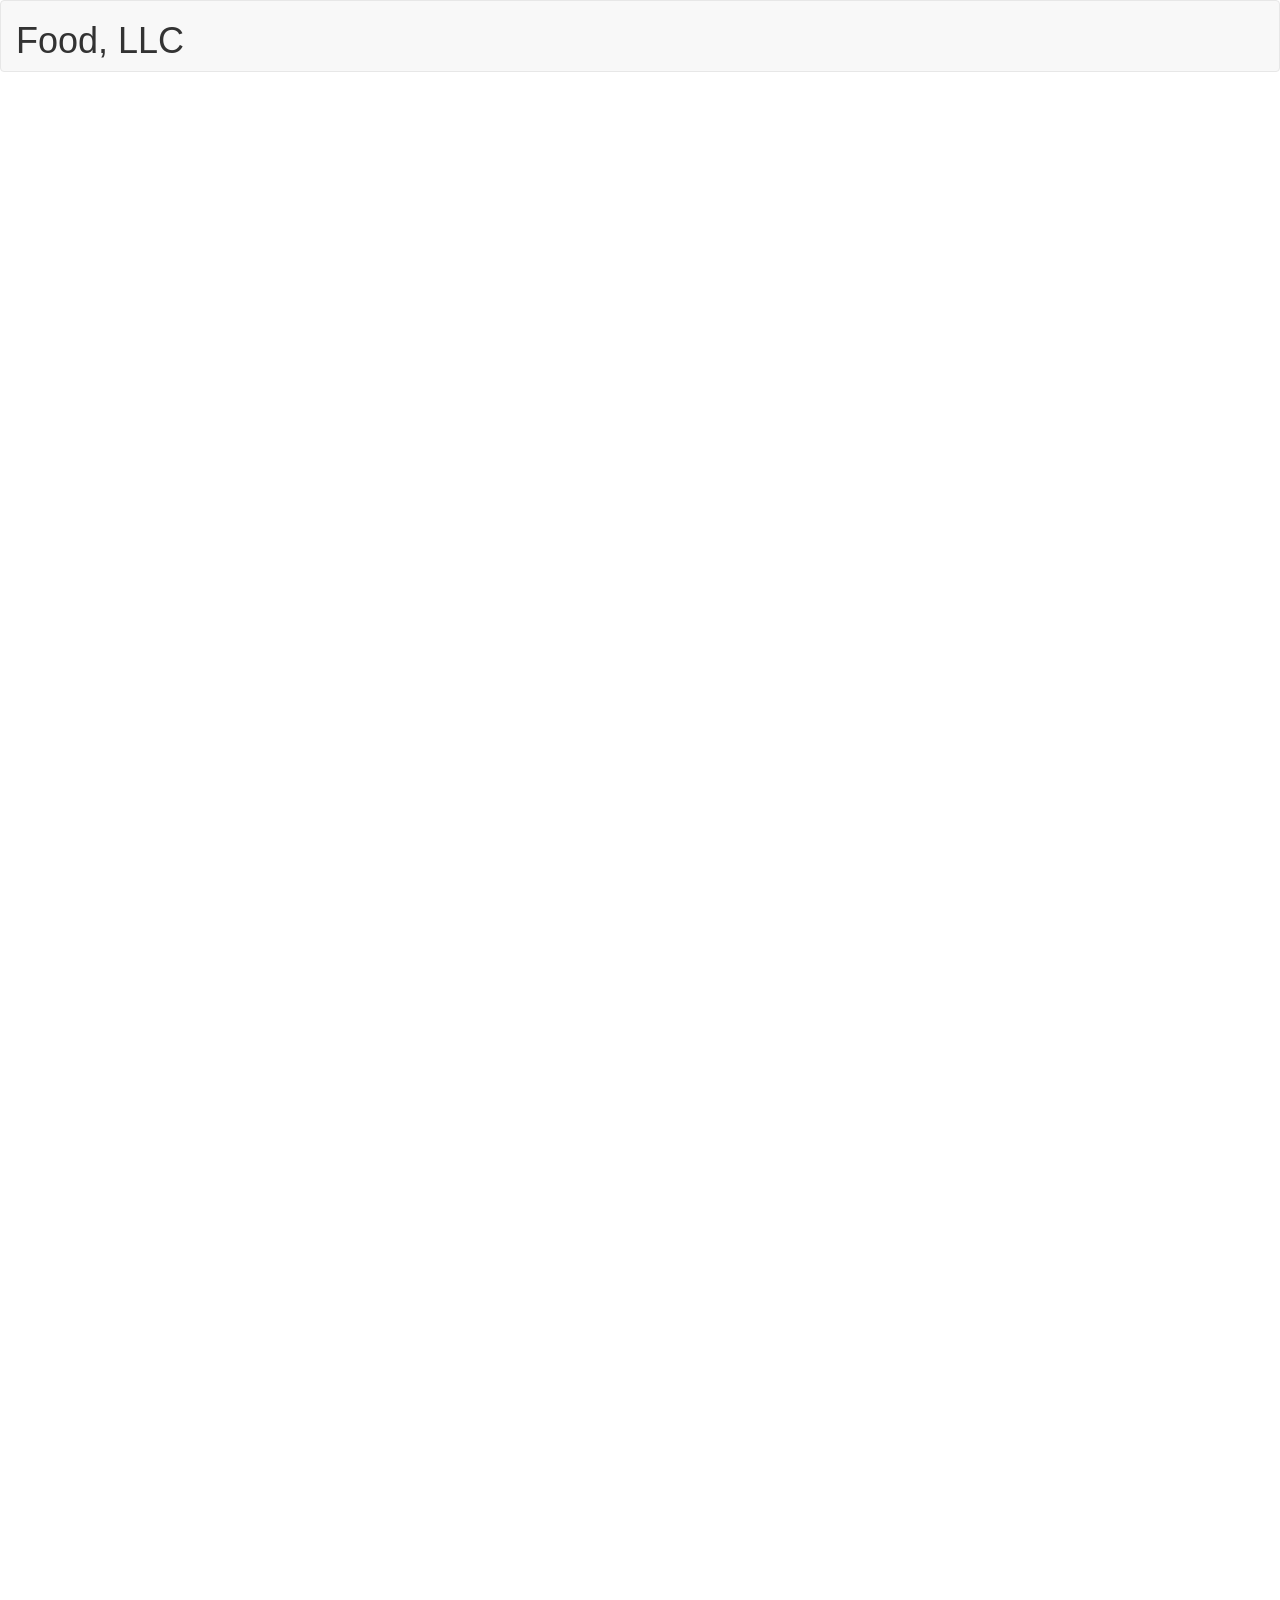
==== module3-solution/index.html @ 6324d409 "agregado primera parte de tarea modulo 3" ====
<!doctype html>
<html lang="en">
  <head>
    <meta charset="utf-8">
    <meta http-equiv="X-UA-Compatible" content="IE=edge">
    <meta name="viewport" content="width=device-width, initial-scale=1">

    <!-- HTML5 shim and Respond.js for IE8 support of HTML5 elements and media queries -->
    <!-- WARNING: Respond.js doesn't work if you view the page via file:// -->
    <!--[if lt IE 9]>
      <script src="https://oss.maxcdn.com/html5shiv/3.7.2/html5shiv.min.js"></script>
      <script src="https://oss.maxcdn.com/respond/1.4.2/respond.min.js"></script>
    <![endif]-->

    <title>Bootstrap Starter Page</title>
    <link rel="stylesheet" href="css/bootstrap.min.css">
    <link rel="stylesheet" href="css/styles.css">
  </head>
<body>
  <header>
    <nav class="navbar navbar-default">
      <div class="container-fluid">
        <div class="navbar-header">
            <h1>Food, LLC</h1>
          </a>
        </div>
      </div>
    </nav>
  </header>
  <div style="height: 2000px;"></div>
  <!-- jQuery (Bootstrap JS plugins depend on it) -->
  <script src="js/jquery-1.11.3.min.js"></script>
  <script src="js/bootstrap.min.js"></script>
  <script src="js/script.js"></script>
</body>
</html>
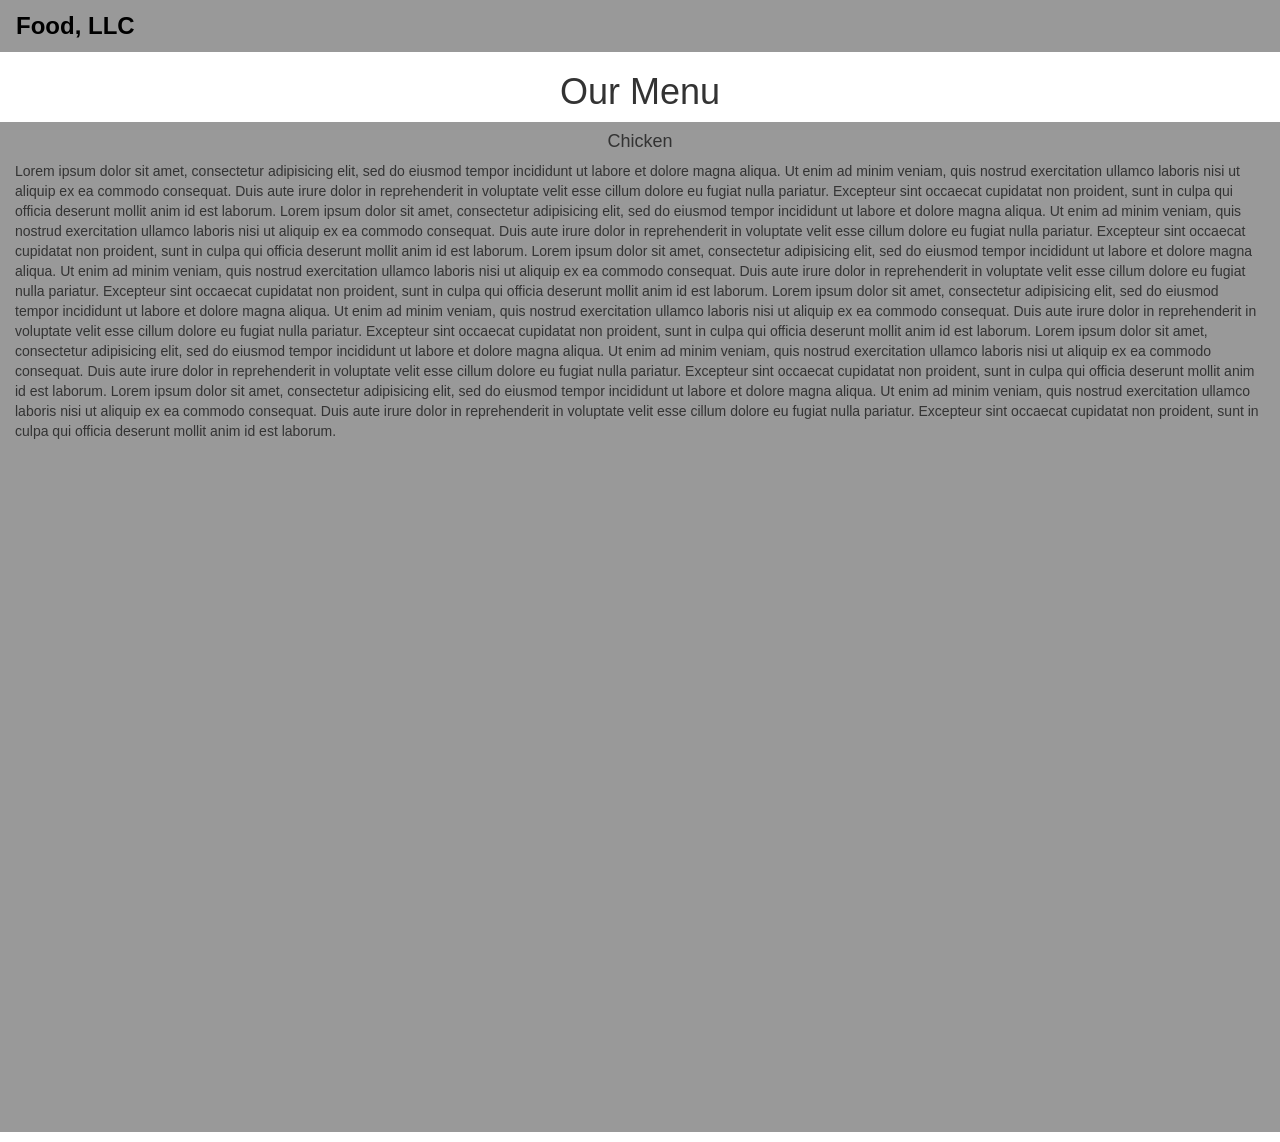
==== commit be5d7348: "agregando tarea 3 parte calificada" ====
--- a/module3-solution/index.html
+++ b/module3-solution/index.html
@@ -3,7 +3,7 @@
   <head>
     <meta charset="utf-8">
     <meta http-equiv="X-UA-Compatible" content="IE=edge">
-    <meta name="viewport" content="width=device-width, initial-scale=1">
+    <meta name="viewport" content="width=device-width, initial-scale=1.0">
 
     <!-- HTML5 shim and Respond.js for IE8 support of HTML5 elements and media queries -->
     <!-- WARNING: Respond.js doesn't work if you view the page via file:// -->
@@ -12,7 +12,7 @@
       <script src="https://oss.maxcdn.com/respond/1.4.2/respond.min.js"></script>
     <![endif]-->
 
-    <title>Bootstrap Starter Page</title>
+    <title>Food, LLC</title>
     <link rel="stylesheet" href="css/bootstrap.min.css">
     <link rel="stylesheet" href="css/styles.css">
   </head>
@@ -20,14 +20,81 @@
   <header>
     <nav class="navbar navbar-default">
       <div class="container-fluid">
+        <!-- La marca y la alternancia se agrupan para una mejor visualización móvil -->
         <div class="navbar-header">
-            <h1>Food, LLC</h1>
-          </a>
+          <button type="button" class="navbar-toggle collapsed" data-toggle="collapse" data-target="#bs-example-navbar-collapse-1" aria-expanded="false">
+            <span class="sr-only">Toggle navigation</span>
+            <span class="icon-bar"></span>
+            <span class="icon-bar"></span>
+            <span class="icon-bar"></span>
+          </button>
+          <a class="navbar-brand" href="#">Food, LLC</a>
+        </div>
+
+        <!-- Collect the nav links, forms, and other content for toggling -->
+        <div class="collapse navbar-collapse" id="bs-example-navbar-collapse-1">
+          <ul class="nav navbar-nav visible-xs">
+            <li class="active text-center borde-bajo">
+              <a href="#">Chicken</a>
+            </li>
+            <li class="text-center borde-bajo">
+              <a href="#">Beef</a>
+            </li>
+            <li class="text-center">
+              <a href="#">Sushi</a>
+            </li>
+          </ul>
+        </div><!-- /.navbar-collapse -->
+      </div><!-- /.container-fluid -->
+    </nav>
+    <h1 class="text-center">Our Menu</h1>
+    <div class="container-fluid">
+      <div class="row">
+        <div class="fondo-cuadricula col-md-12 col-sm-12 col-xs-12">
+          <section class="altura-seccion">
+              <h4 class="text-center">Chicken</h4>
+              <p>Lorem ipsum dolor sit amet, consectetur adipisicing elit, sed do eiusmod
+              tempor incididunt ut labore et dolore magna aliqua. Ut enim ad minim veniam,
+              quis nostrud exercitation ullamco laboris nisi ut aliquip ex ea commodo
+              consequat. Duis aute irure dolor in reprehenderit in voluptate velit esse
+              cillum dolore eu fugiat nulla pariatur. Excepteur sint occaecat cupidatat non
+              proident, sunt in culpa qui officia deserunt mollit anim id est laborum.
+              Lorem ipsum dolor sit amet, consectetur adipisicing elit, sed do eiusmod
+              tempor incididunt ut labore et dolore magna aliqua. Ut enim ad minim veniam,
+              quis nostrud exercitation ullamco laboris nisi ut aliquip ex ea commodo
+              consequat. Duis aute irure dolor in reprehenderit in voluptate velit esse
+              cillum dolore eu fugiat nulla pariatur. Excepteur sint occaecat cupidatat non
+              proident, sunt in culpa qui officia deserunt mollit anim id est laborum.
+              Lorem ipsum dolor sit amet, consectetur adipisicing elit, sed do eiusmod
+              tempor incididunt ut labore et dolore magna aliqua. Ut enim ad minim veniam,
+              quis nostrud exercitation ullamco laboris nisi ut aliquip ex ea commodo
+              consequat. Duis aute irure dolor in reprehenderit in voluptate velit esse
+              cillum dolore eu fugiat nulla pariatur. Excepteur sint occaecat cupidatat non
+              proident, sunt in culpa qui officia deserunt mollit anim id est laborum.
+              Lorem ipsum dolor sit amet, consectetur adipisicing elit, sed do eiusmod
+              tempor incididunt ut labore et dolore magna aliqua. Ut enim ad minim veniam,
+              quis nostrud exercitation ullamco laboris nisi ut aliquip ex ea commodo
+              consequat. Duis aute irure dolor in reprehenderit in voluptate velit esse
+              cillum dolore eu fugiat nulla pariatur. Excepteur sint occaecat cupidatat non
+              proident, sunt in culpa qui officia deserunt mollit anim id est laborum.
+              Lorem ipsum dolor sit amet, consectetur adipisicing elit, sed do eiusmod
+              tempor incididunt ut labore et dolore magna aliqua. Ut enim ad minim veniam,
+              quis nostrud exercitation ullamco laboris nisi ut aliquip ex ea commodo
+              consequat. Duis aute irure dolor in reprehenderit in voluptate velit esse
+              cillum dolore eu fugiat nulla pariatur. Excepteur sint occaecat cupidatat non
+              proident, sunt in culpa qui officia deserunt mollit anim id est laborum.
+              Lorem ipsum dolor sit amet, consectetur adipisicing elit, sed do eiusmod
+              tempor incididunt ut labore et dolore magna aliqua. Ut enim ad minim veniam,
+              quis nostrud exercitation ullamco laboris nisi ut aliquip ex ea commodo
+              consequat. Duis aute irure dolor in reprehenderit in voluptate velit esse
+              cillum dolore eu fugiat nulla pariatur. Excepteur sint occaecat cupidatat non
+              proident, sunt in culpa qui officia deserunt mollit anim id est laborum.
+              </p>
+          </section>
         </div>
       </div>
-    </nav>
+    </div>
   </header>
-  <div style="height: 2000px;"></div>
   <!-- jQuery (Bootstrap JS plugins depend on it) -->
   <script src="js/jquery-1.11.3.min.js"></script>
   <script src="js/bootstrap.min.js"></script>
--- a/module3-solution/css/styles.css
+++ b/module3-solution/css/styles.css
@@ -0,0 +1,40 @@
+.navbar-default .navbar-brand {
+    color: #000;
+    font-weight: bold;
+    font-size: 24px;
+}
+.navbar-default {
+    background-color: #999;
+    border-color: #999;
+}
+.navbar-default div ul li {
+    background-color: #fff;
+}
+.navbar-default .navbar-toggle {
+    border-color: #000;
+}
+.navbar-default .navbar-toggle .icon-bar {
+    background-color: #000;
+}
+.fondo-cuadricula{
+	background-color: #999;
+	margin-bottom: 10px;
+	margin-right: 5px;
+}
+.altura-seccion{
+    height: 1000px;
+}
+.borde-bajo{
+    border-bottom: 1px solid black;
+}
+/* Media query para pantallas pequeñas */
+        @media (max-width: 767px) {
+            .navbar-collapse{
+                background-color: #fff;
+            }
+        }
+@media (min-width: 768px) {
+    .navbar {
+        border-radius: 0px;
+    }
+}
